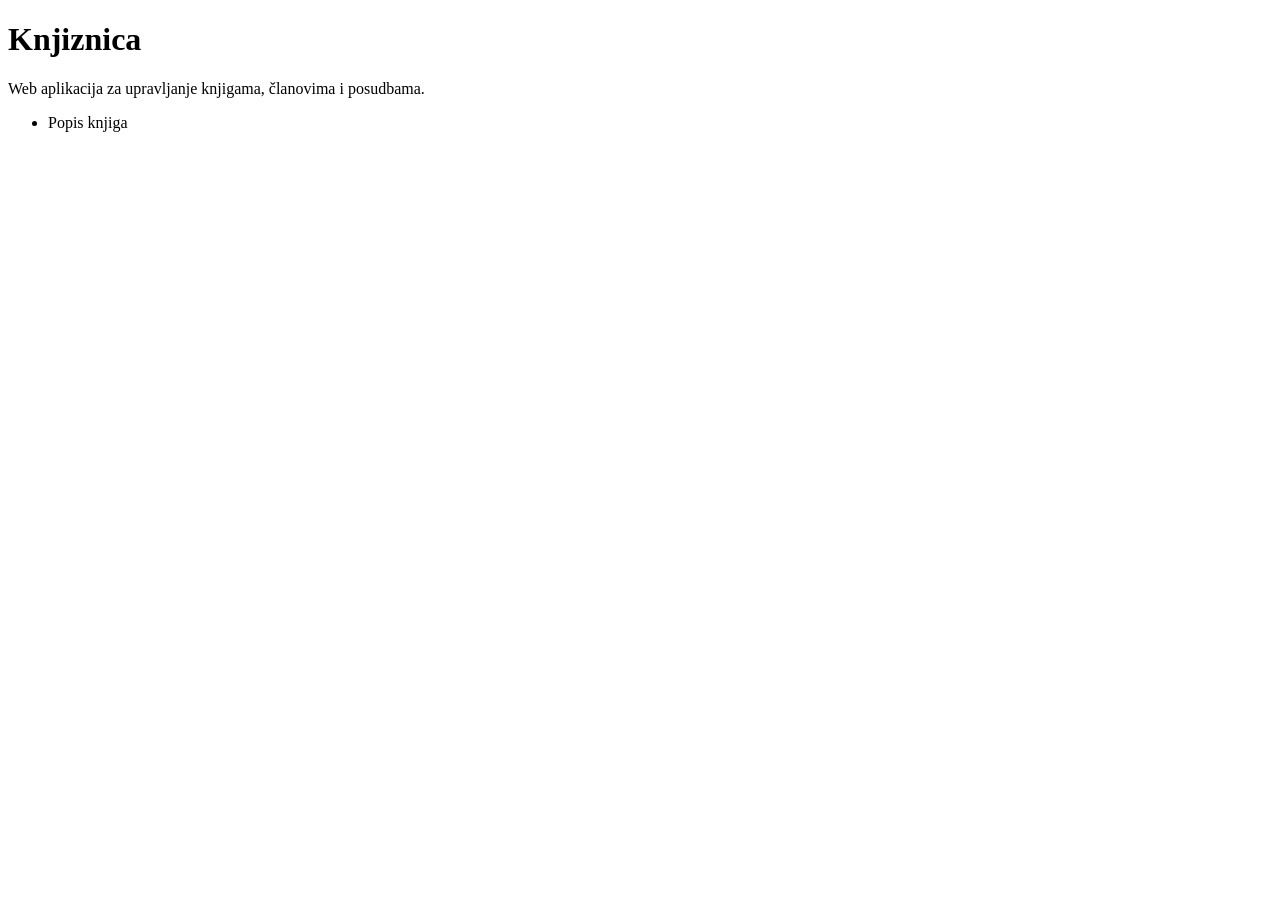
==== src/main/resources/templates/index.html @ 7cad45d8 "Dodan Thymeleaf prikaz popisa knjiga" ====
<!DOCTYPE html>
<html xmlns:th="http://www.thymeleaf.org">
<head>
    <meta charset="UTF-8">
    <title>Knjiznica</title>
    <link rel="stylesheet" th:href="@{/css/app.css}">
</head>
<body>
<div th:replace="~{fragments/layout :: main-nav}"></div>

<h1>Knjiznica</h1>

<p>Web aplikacija za upravljanje knjigama, članovima i posudbama.</p>

<ul>
    <li><a th:href="@{/books}">Popis knjiga</a></li>
</ul>
</body>
</html>
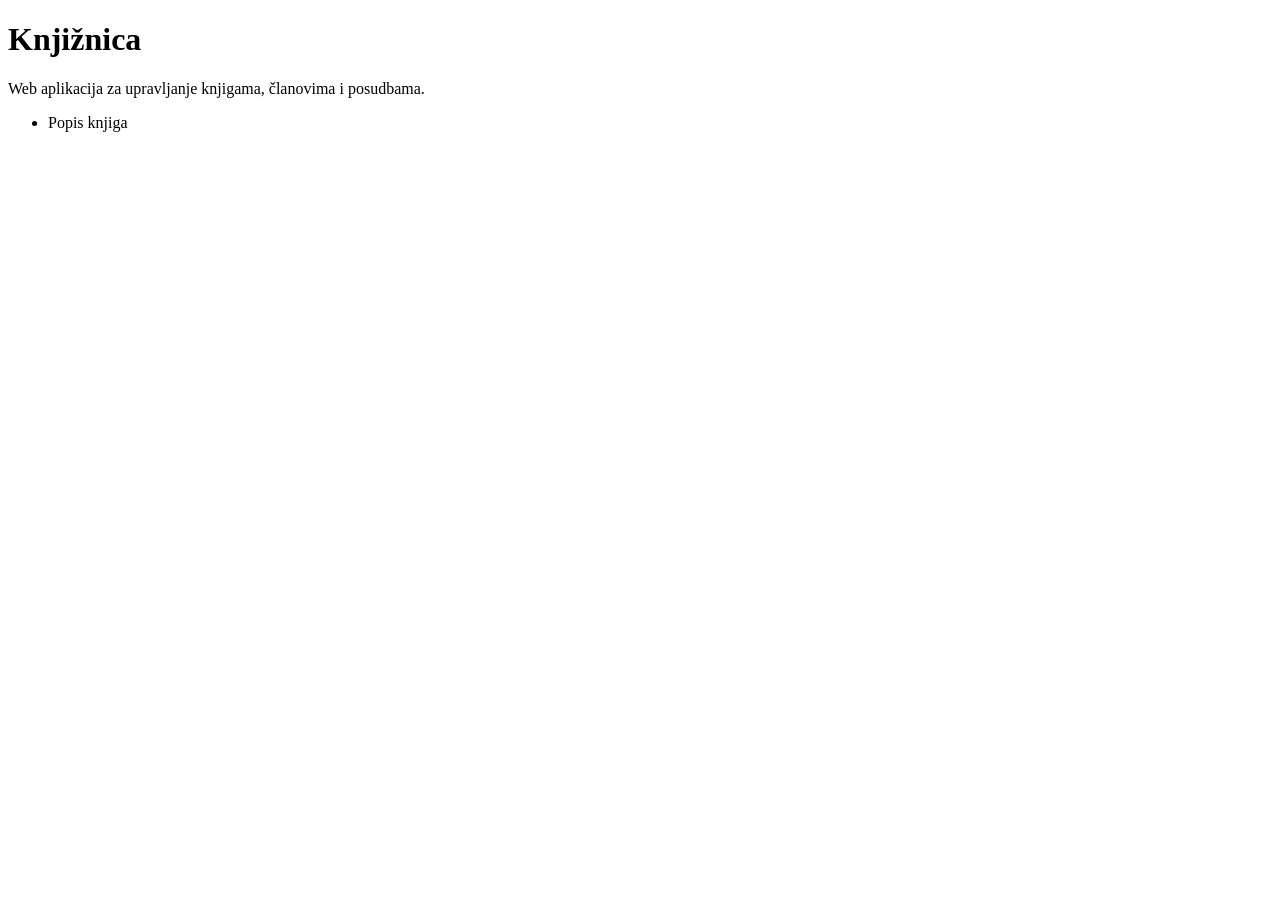
==== commit 56c2800b: "Poboljsan izgled sucelja i odabir dostupnih knjiga" ====
--- a/src/main/resources/templates/index.html
+++ b/src/main/resources/templates/index.html
@@ -2,13 +2,13 @@
 <html xmlns:th="http://www.thymeleaf.org">
 <head>
     <meta charset="UTF-8">
-    <title>Knjiznica</title>
+    <title>Knjižnica</title>
     <link rel="stylesheet" th:href="@{/css/app.css}">
 </head>
 <body>
 <div th:replace="~{fragments/layout :: main-nav}"></div>
 
-<h1>Knjiznica</h1>
+<h1>Knjižnica</h1>
 
 <p>Web aplikacija za upravljanje knjigama, članovima i posudbama.</p>
 
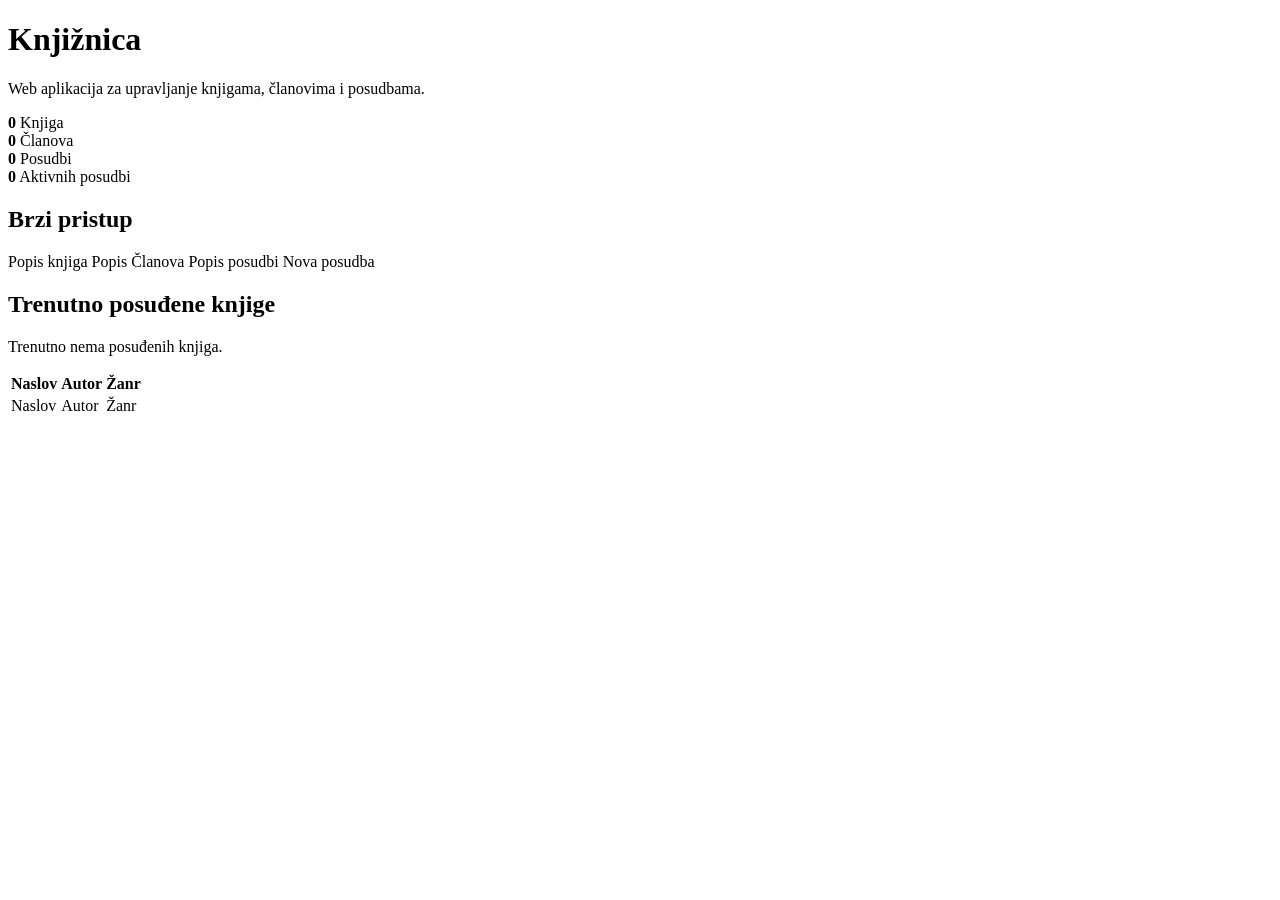
==== commit b81236db: "Dodana statistika na pocetnoj stranici" ====
--- a/src/main/resources/templates/index.html
+++ b/src/main/resources/templates/index.html
@@ -12,8 +12,55 @@
 
 <p>Web aplikacija za upravljanje knjigama, članovima i posudbama.</p>
 
-<ul>
-    <li><a th:href="@{/books}">Popis knjiga</a></li>
-</ul>
+<div class="stats">
+    <div>
+        <strong th:text="${bookCount}">0</strong>
+        <span>Knjiga</span>
+    </div>
+    <div>
+        <strong th:text="${memberCount}">0</strong>
+        <span>Članova</span>
+    </div>
+    <div>
+        <strong th:text="${loanCount}">0</strong>
+        <span>Posudbi</span>
+    </div>
+    <div>
+        <strong th:text="${activeLoanCount}">0</strong>
+        <span>Aktivnih posudbi</span>
+    </div>
+</div>
+
+<h2>Brzi pristup</h2>
+
+<div class="quick-links">
+    <a th:href="@{/books}">Popis knjiga</a>
+    <a th:href="@{/members}">Popis Članova</a>
+    <a th:href="@{/loans}">Popis posudbi</a>
+    <a th:href="@{/loans/new}">Nova posudba</a>
+</div>
+
+<h2>Trenutno posuđene knjige</h2>
+
+<p th:if="${!hasBorrowedBooks}">
+    Trenutno nema posuđenih knjiga.
+</p>
+
+<table th:if="${hasBorrowedBooks}">
+    <thead>
+    <tr>
+        <th>Naslov</th>
+        <th>Autor</th>
+        <th>Žanr</th>
+    </tr>
+    </thead>
+    <tbody>
+    <tr th:each="book : ${borrowedBooks}">
+        <td th:text="${book.title}">Naslov</td>
+        <td th:text="${book.author}">Autor</td>
+        <td th:text="${book.genre}">Žanr</td>
+    </tr>
+    </tbody>
+</table>
 </body>
-</html>+</html>
